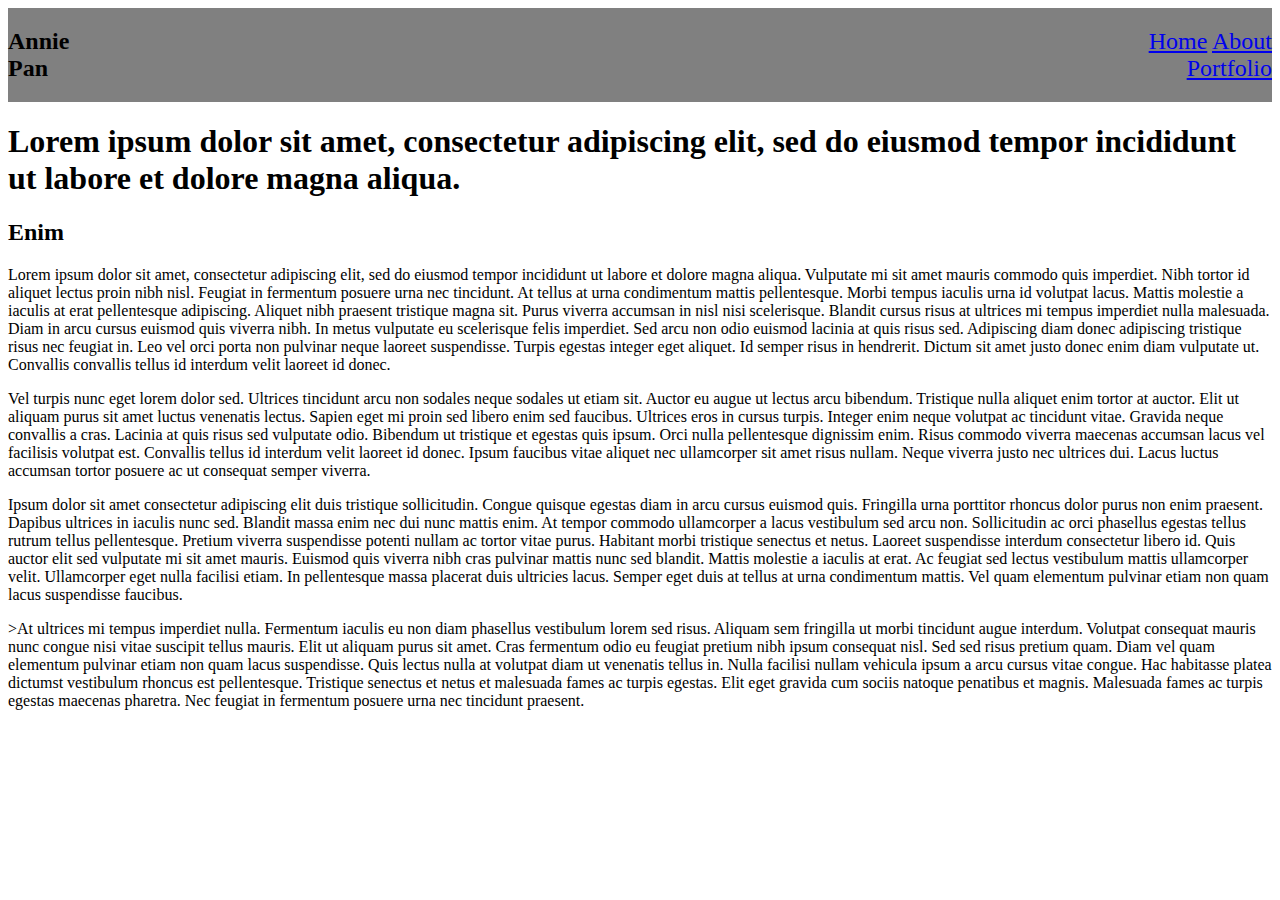
==== about.html @ 97684173 "Merge pull request #1 from pannie11/local-branch" ====
<!DOCTYPE html>
<html lang="en">
<head>
    <meta charset="UTF-8">
    <meta name="viewport" content="width=device-width, initial-scale=1.0">
    <title>Document</title>
    <link rel="stylesheet" type="text/css" href="style.css" />
    <script src="javascript.js"></script>
</head>
<body>
    <header>
        <h2>Annie Pan</h2>
        <nav>
        <a href="index.html">Home</a>
        <a href="about.html">About</a>
        <a href="portfolio.html">Portfolio</a>
    </nav>
    </header>
    <h1>Lorem ipsum dolor sit amet, consectetur adipiscing elit, sed do eiusmod tempor incididunt ut labore et dolore magna aliqua.</h1>
    <section>
        <h2>Enim</h2>
        <p>Lorem ipsum dolor sit amet, consectetur adipiscing elit, sed do eiusmod tempor incididunt ut labore et dolore magna aliqua. Vulputate mi sit amet mauris commodo quis imperdiet. Nibh tortor id aliquet lectus proin nibh nisl. Feugiat in fermentum posuere urna nec tincidunt. At tellus at urna condimentum mattis pellentesque. Morbi tempus iaculis urna id volutpat lacus. Mattis molestie a iaculis at erat pellentesque adipiscing. Aliquet nibh praesent tristique magna sit. Purus viverra accumsan in nisl nisi scelerisque. Blandit cursus risus at ultrices mi tempus imperdiet nulla malesuada. Diam in arcu cursus euismod quis viverra nibh. In metus vulputate eu scelerisque felis imperdiet. Sed arcu non odio euismod lacinia at quis risus sed. Adipiscing diam donec adipiscing tristique risus nec feugiat in. Leo vel orci porta non pulvinar neque laoreet suspendisse. Turpis egestas integer eget aliquet. Id semper risus in hendrerit. Dictum sit amet justo donec enim diam vulputate ut. Convallis convallis tellus id interdum velit laoreet id donec.</p>

            <p>Vel turpis nunc eget lorem dolor sed. Ultrices tincidunt arcu non sodales neque sodales ut etiam sit. Auctor eu augue ut lectus arcu bibendum. Tristique nulla aliquet enim tortor at auctor. Elit ut aliquam purus sit amet luctus venenatis lectus. Sapien eget mi proin sed libero enim sed faucibus. Ultrices eros in cursus turpis. Integer enim neque volutpat ac tincidunt vitae. Gravida neque convallis a cras. Lacinia at quis risus sed vulputate odio. Bibendum ut tristique et egestas quis ipsum. Orci nulla pellentesque dignissim enim. Risus commodo viverra maecenas accumsan lacus vel facilisis volutpat est. Convallis tellus id interdum velit laoreet id donec. Ipsum faucibus vitae aliquet nec ullamcorper sit amet risus nullam. Neque viverra justo nec ultrices dui. Lacus luctus accumsan tortor posuere ac ut consequat semper viverra.</p>
            
            <p>Ipsum dolor sit amet consectetur adipiscing elit duis tristique sollicitudin. Congue quisque egestas diam in arcu cursus euismod quis. Fringilla urna porttitor rhoncus dolor purus non enim praesent. Dapibus ultrices in iaculis nunc sed. Blandit massa enim nec dui nunc mattis enim. At tempor commodo ullamcorper a lacus vestibulum sed arcu non. Sollicitudin ac orci phasellus egestas tellus rutrum tellus pellentesque. Pretium viverra suspendisse potenti nullam ac tortor vitae purus. Habitant morbi tristique senectus et netus. Laoreet suspendisse interdum consectetur libero id. Quis auctor elit sed vulputate mi sit amet mauris. Euismod quis viverra nibh cras pulvinar mattis nunc sed blandit. Mattis molestie a iaculis at erat. Ac feugiat sed lectus vestibulum mattis ullamcorper velit. Ullamcorper eget nulla facilisi etiam. In pellentesque massa placerat duis ultricies lacus. Semper eget duis at tellus at urna condimentum mattis. Vel quam elementum pulvinar etiam non quam lacus suspendisse faucibus.</p>
            
            <p>>At ultrices mi tempus imperdiet nulla. Fermentum iaculis eu non diam phasellus vestibulum lorem sed risus. Aliquam sem fringilla ut morbi tincidunt augue interdum. Volutpat consequat mauris nunc congue nisi vitae suscipit tellus mauris. Elit ut aliquam purus sit amet. Cras fermentum odio eu feugiat pretium nibh ipsum consequat nisl. Sed sed risus pretium quam. Diam vel quam elementum pulvinar etiam non quam lacus suspendisse. Quis lectus nulla at volutpat diam ut venenatis tellus in. Nulla facilisi nullam vehicula ipsum a arcu cursus vitae congue. Hac habitasse platea dictumst vestibulum rhoncus est pellentesque. Tristique senectus et netus et malesuada fames ac turpis egestas. Elit eget gravida cum sociis natoque penatibus et magnis. Malesuada fames ac turpis egestas maecenas pharetra. Nec feugiat in fermentum posuere urna nec tincidunt praesent.</p>
    </section>
</body>
</html>
---- style.css ----
header, footer {
    display: inline-flex;
    background-color: gray;
    align-items: center;
}

header {
    gap: 75vw;
}


nav {
    text-align: end;
    font-size: x-large;
}
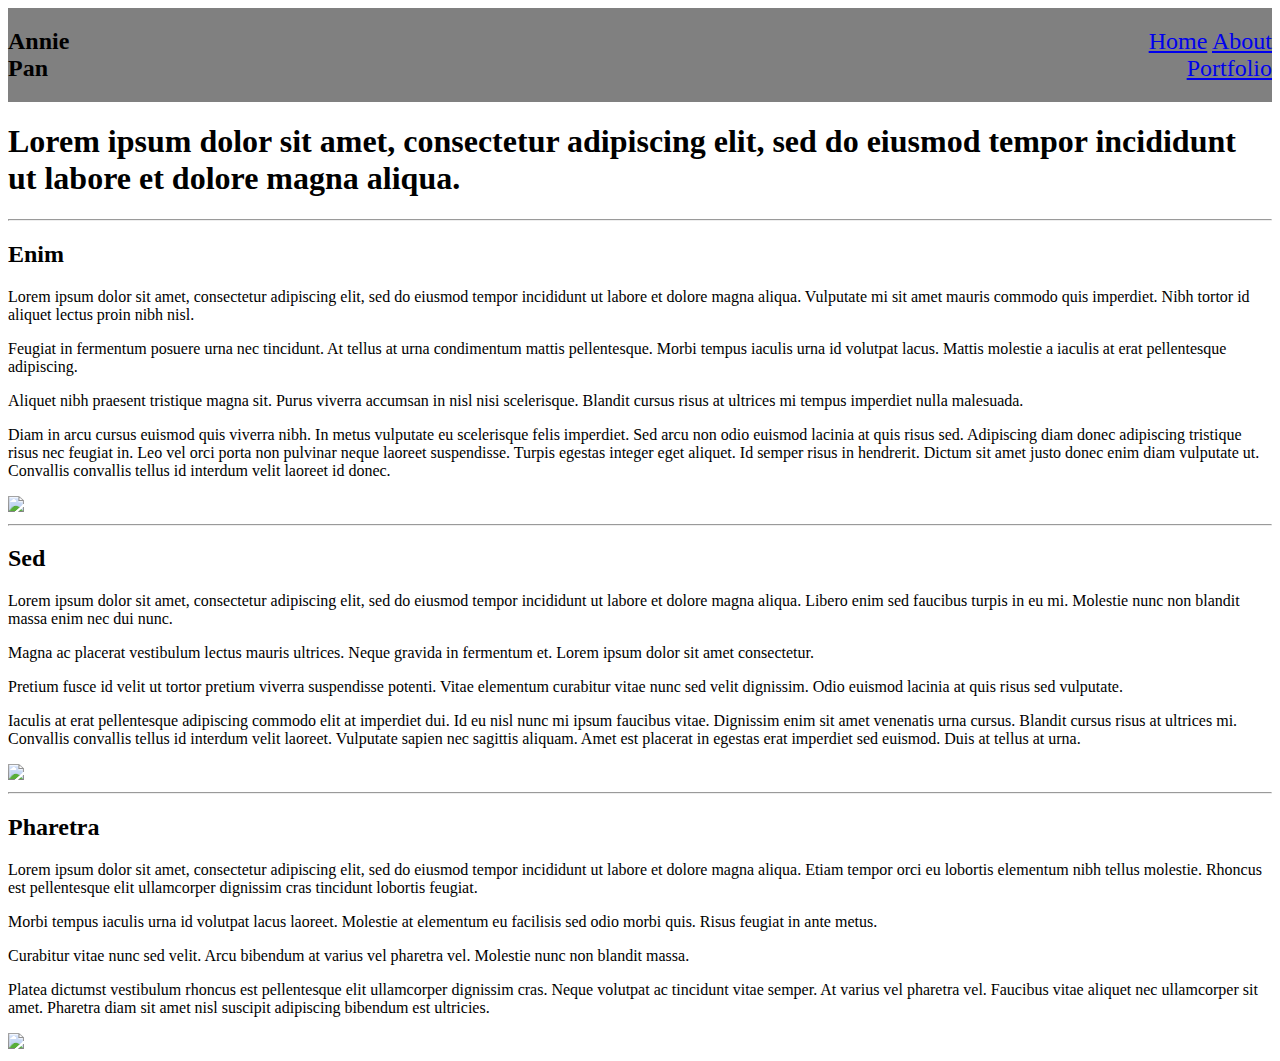
==== commit 0743ca7e: "Completed about.html" ====
--- a/about.html
+++ b/about.html
@@ -17,15 +17,32 @@
     </nav>
     </header>
     <h1>Lorem ipsum dolor sit amet, consectetur adipiscing elit, sed do eiusmod tempor incididunt ut labore et dolore magna aliqua.</h1>
+    <hr>
     <section>
         <h2>Enim</h2>
-        <p>Lorem ipsum dolor sit amet, consectetur adipiscing elit, sed do eiusmod tempor incididunt ut labore et dolore magna aliqua. Vulputate mi sit amet mauris commodo quis imperdiet. Nibh tortor id aliquet lectus proin nibh nisl. Feugiat in fermentum posuere urna nec tincidunt. At tellus at urna condimentum mattis pellentesque. Morbi tempus iaculis urna id volutpat lacus. Mattis molestie a iaculis at erat pellentesque adipiscing. Aliquet nibh praesent tristique magna sit. Purus viverra accumsan in nisl nisi scelerisque. Blandit cursus risus at ultrices mi tempus imperdiet nulla malesuada. Diam in arcu cursus euismod quis viverra nibh. In metus vulputate eu scelerisque felis imperdiet. Sed arcu non odio euismod lacinia at quis risus sed. Adipiscing diam donec adipiscing tristique risus nec feugiat in. Leo vel orci porta non pulvinar neque laoreet suspendisse. Turpis egestas integer eget aliquet. Id semper risus in hendrerit. Dictum sit amet justo donec enim diam vulputate ut. Convallis convallis tellus id interdum velit laoreet id donec.</p>
-
-            <p>Vel turpis nunc eget lorem dolor sed. Ultrices tincidunt arcu non sodales neque sodales ut etiam sit. Auctor eu augue ut lectus arcu bibendum. Tristique nulla aliquet enim tortor at auctor. Elit ut aliquam purus sit amet luctus venenatis lectus. Sapien eget mi proin sed libero enim sed faucibus. Ultrices eros in cursus turpis. Integer enim neque volutpat ac tincidunt vitae. Gravida neque convallis a cras. Lacinia at quis risus sed vulputate odio. Bibendum ut tristique et egestas quis ipsum. Orci nulla pellentesque dignissim enim. Risus commodo viverra maecenas accumsan lacus vel facilisis volutpat est. Convallis tellus id interdum velit laoreet id donec. Ipsum faucibus vitae aliquet nec ullamcorper sit amet risus nullam. Neque viverra justo nec ultrices dui. Lacus luctus accumsan tortor posuere ac ut consequat semper viverra.</p>
-            
-            <p>Ipsum dolor sit amet consectetur adipiscing elit duis tristique sollicitudin. Congue quisque egestas diam in arcu cursus euismod quis. Fringilla urna porttitor rhoncus dolor purus non enim praesent. Dapibus ultrices in iaculis nunc sed. Blandit massa enim nec dui nunc mattis enim. At tempor commodo ullamcorper a lacus vestibulum sed arcu non. Sollicitudin ac orci phasellus egestas tellus rutrum tellus pellentesque. Pretium viverra suspendisse potenti nullam ac tortor vitae purus. Habitant morbi tristique senectus et netus. Laoreet suspendisse interdum consectetur libero id. Quis auctor elit sed vulputate mi sit amet mauris. Euismod quis viverra nibh cras pulvinar mattis nunc sed blandit. Mattis molestie a iaculis at erat. Ac feugiat sed lectus vestibulum mattis ullamcorper velit. Ullamcorper eget nulla facilisi etiam. In pellentesque massa placerat duis ultricies lacus. Semper eget duis at tellus at urna condimentum mattis. Vel quam elementum pulvinar etiam non quam lacus suspendisse faucibus.</p>
-            
-            <p>>At ultrices mi tempus imperdiet nulla. Fermentum iaculis eu non diam phasellus vestibulum lorem sed risus. Aliquam sem fringilla ut morbi tincidunt augue interdum. Volutpat consequat mauris nunc congue nisi vitae suscipit tellus mauris. Elit ut aliquam purus sit amet. Cras fermentum odio eu feugiat pretium nibh ipsum consequat nisl. Sed sed risus pretium quam. Diam vel quam elementum pulvinar etiam non quam lacus suspendisse. Quis lectus nulla at volutpat diam ut venenatis tellus in. Nulla facilisi nullam vehicula ipsum a arcu cursus vitae congue. Hac habitasse platea dictumst vestibulum rhoncus est pellentesque. Tristique senectus et netus et malesuada fames ac turpis egestas. Elit eget gravida cum sociis natoque penatibus et magnis. Malesuada fames ac turpis egestas maecenas pharetra. Nec feugiat in fermentum posuere urna nec tincidunt praesent.</p>
+        <p>Lorem ipsum dolor sit amet, consectetur adipiscing elit, sed do eiusmod tempor incididunt ut labore et dolore magna aliqua. Vulputate mi sit amet mauris commodo quis imperdiet. Nibh tortor id aliquet lectus proin nibh nisl. 
+            <p>Feugiat in fermentum posuere urna nec tincidunt. At tellus at urna condimentum mattis pellentesque. Morbi tempus iaculis urna id volutpat lacus. Mattis molestie a iaculis at erat pellentesque adipiscing.</p>
+            <p>Aliquet nibh praesent tristique magna sit. Purus viverra accumsan in nisl nisi scelerisque. Blandit cursus risus at ultrices mi tempus imperdiet nulla malesuada.</p>
+            <p>Diam in arcu cursus euismod quis viverra nibh. In metus vulputate eu scelerisque felis imperdiet. Sed arcu non odio euismod lacinia at quis risus sed. Adipiscing diam donec adipiscing tristique risus nec feugiat in. Leo vel orci porta non pulvinar neque laoreet suspendisse. Turpis egestas integer eget aliquet. Id semper risus in hendrerit. Dictum sit amet justo donec enim diam vulputate ut. Convallis convallis tellus id interdum velit laoreet id donec.</p>
+            <img src="https://thumbor.forbes.com/thumbor/fit-in/900x510/https://www.forbes.com/health/wp-content/uploads/2023/05/how_to_find_a_hobby.jpeg.jpg" width="200" class="odd">
+    </section>
+    <hr>
+    <section>
+        <h2>Sed</h2>
+        <p>Lorem ipsum dolor sit amet, consectetur adipiscing elit, sed do eiusmod tempor incididunt ut labore et dolore magna aliqua. Libero enim sed faucibus turpis in eu mi. Molestie nunc non blandit massa enim nec dui nunc.</p>
+        <p> Magna ac placerat vestibulum lectus mauris ultrices. Neque gravida in fermentum et. Lorem ipsum dolor sit amet consectetur.</p>
+        <p>Pretium fusce id velit ut tortor pretium viverra suspendisse potenti. Vitae elementum curabitur vitae nunc sed velit dignissim. Odio euismod lacinia at quis risus sed vulputate.</p> 
+        <p>Iaculis at erat pellentesque adipiscing commodo elit at imperdiet dui. Id eu nisl nunc mi ipsum faucibus vitae. Dignissim enim sit amet venenatis urna cursus. Blandit cursus risus at ultrices mi. Convallis convallis tellus id interdum velit laoreet. Vulputate sapien nec sagittis aliquam. Amet est placerat in egestas erat imperdiet sed euismod. Duis at tellus at urna.</p>
+        <img src="https://content.fortune.com/wp-content/uploads/2022/10/GettyImages-1396461739-e1665781992403.jpeg?w=1440&q=75" width="200" class="even">
+    </section>
+    <hr>
+    <section>
+        <h2>Pharetra</h2>
+        <p>Lorem ipsum dolor sit amet, consectetur adipiscing elit, sed do eiusmod tempor incididunt ut labore et dolore magna aliqua. Etiam tempor orci eu lobortis elementum nibh tellus molestie. Rhoncus est pellentesque elit ullamcorper dignissim cras tincidunt lobortis feugiat.</p>
+        <p> Morbi tempus iaculis urna id volutpat lacus laoreet. Molestie at elementum eu facilisis sed odio morbi quis. Risus feugiat in ante metus.</p>
+        <p>Curabitur vitae nunc sed velit. Arcu bibendum at varius vel pharetra vel. Molestie nunc non blandit massa. </p>
+        <p>Platea dictumst vestibulum rhoncus est pellentesque elit ullamcorper dignissim cras. Neque volutpat ac tincidunt vitae semper. At varius vel pharetra vel. Faucibus vitae aliquet nec ullamcorper sit amet. Pharetra diam sit amet nisl suscipit adipiscing bibendum est ultricies.</p>
+        <img src="https://static.independent.co.uk/2023/08/15/09/iStock-535353875.jpg" width="200" class="odd">
     </section>
 </body>
 </html>--- a/style.css
+++ b/style.css
@@ -5,9 +5,8 @@
 }
 
 header {
-    gap: 75vw;
+    gap: 76.5vw;
 }
-
 
 nav {
     text-align: end;
@@ -15,3 +14,6 @@
 }
 
 
+
+
+
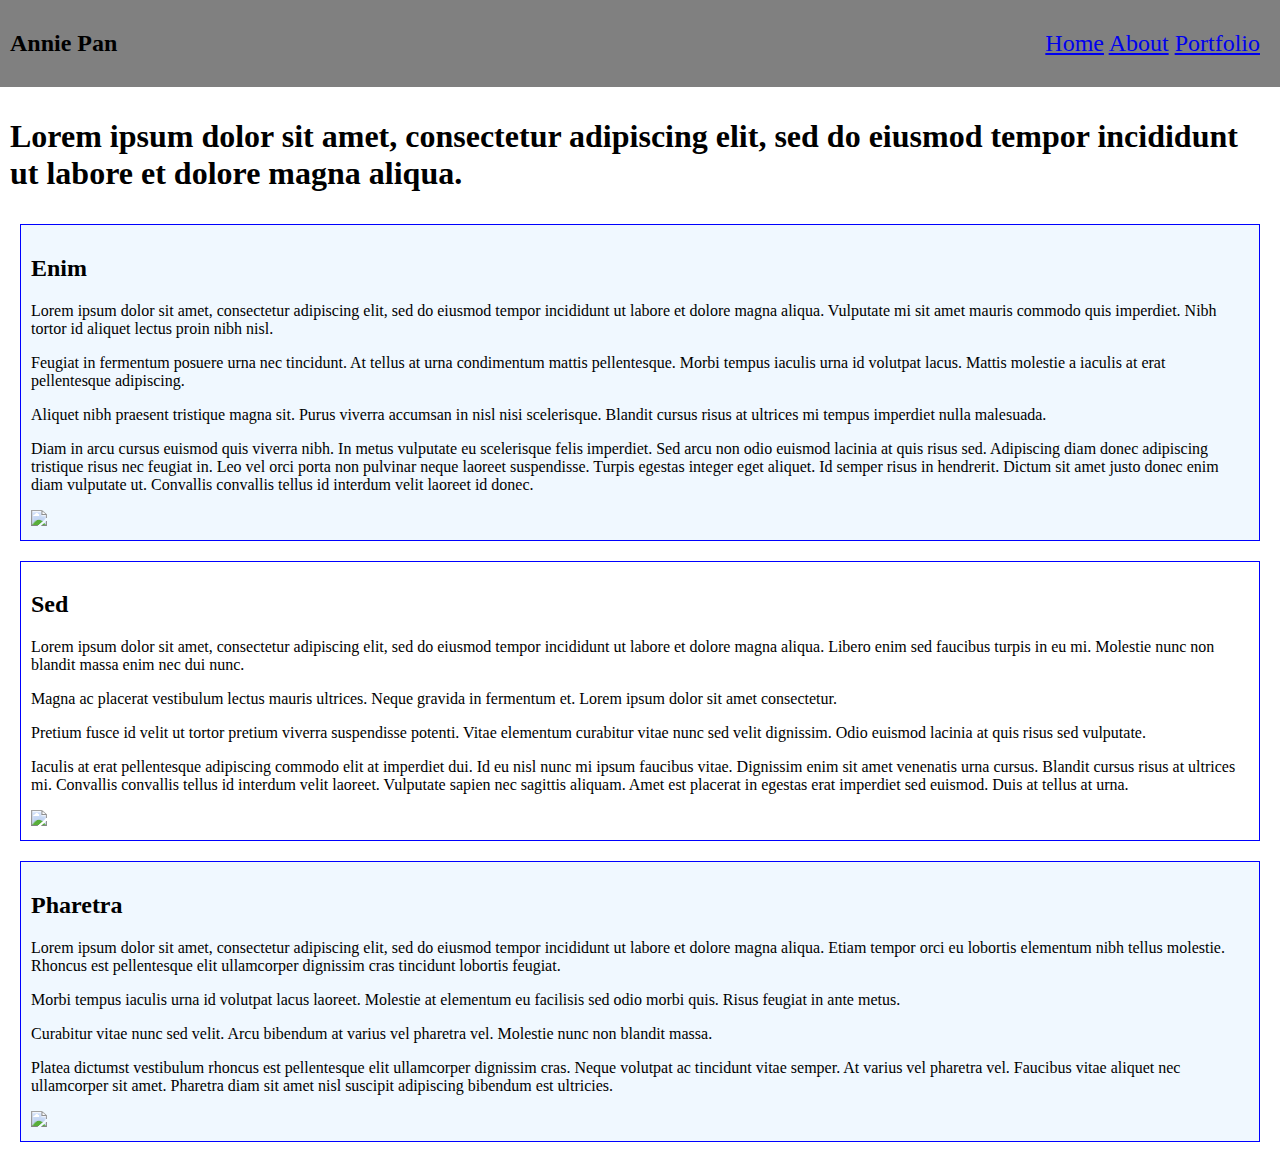
==== commit 78550ccf: "Merge pull request #4 from pannie11/local-branch" ====
--- a/about.html
+++ b/about.html
@@ -1,5 +1,6 @@
 <!DOCTYPE html>
 <html lang="en">
+
 <head>
     <meta charset="UTF-8">
     <meta name="viewport" content="width=device-width, initial-scale=1.0">
@@ -7,42 +8,66 @@
     <link rel="stylesheet" type="text/css" href="style.css" />
     <script src="javascript.js"></script>
 </head>
+
 <body>
     <header>
         <h2>Annie Pan</h2>
         <nav>
-        <a href="index.html">Home</a>
-        <a href="about.html">About</a>
-        <a href="portfolio.html">Portfolio</a>
-    </nav>
+            <a href="index.html">Home</a>
+            <a href="about.html">About</a>
+            <a href="portfolio.html">Portfolio</a>
+        </nav>
     </header>
-    <h1>Lorem ipsum dolor sit amet, consectetur adipiscing elit, sed do eiusmod tempor incididunt ut labore et dolore magna aliqua.</h1>
-    <hr>
+    <h1 class="h1">Lorem ipsum dolor sit amet, consectetur adipiscing elit, sed do eiusmod tempor incididunt ut labore et dolore
+        magna aliqua.</h1>
+
     <section>
         <h2>Enim</h2>
-        <p>Lorem ipsum dolor sit amet, consectetur adipiscing elit, sed do eiusmod tempor incididunt ut labore et dolore magna aliqua. Vulputate mi sit amet mauris commodo quis imperdiet. Nibh tortor id aliquet lectus proin nibh nisl. 
-            <p>Feugiat in fermentum posuere urna nec tincidunt. At tellus at urna condimentum mattis pellentesque. Morbi tempus iaculis urna id volutpat lacus. Mattis molestie a iaculis at erat pellentesque adipiscing.</p>
-            <p>Aliquet nibh praesent tristique magna sit. Purus viverra accumsan in nisl nisi scelerisque. Blandit cursus risus at ultrices mi tempus imperdiet nulla malesuada.</p>
-            <p>Diam in arcu cursus euismod quis viverra nibh. In metus vulputate eu scelerisque felis imperdiet. Sed arcu non odio euismod lacinia at quis risus sed. Adipiscing diam donec adipiscing tristique risus nec feugiat in. Leo vel orci porta non pulvinar neque laoreet suspendisse. Turpis egestas integer eget aliquet. Id semper risus in hendrerit. Dictum sit amet justo donec enim diam vulputate ut. Convallis convallis tellus id interdum velit laoreet id donec.</p>
-            <img src="https://thumbor.forbes.com/thumbor/fit-in/900x510/https://www.forbes.com/health/wp-content/uploads/2023/05/how_to_find_a_hobby.jpeg.jpg" width="200" class="odd">
+        <p>Lorem ipsum dolor sit amet, consectetur adipiscing elit, sed do eiusmod tempor incididunt ut labore et dolore
+            magna aliqua. Vulputate mi sit amet mauris commodo quis imperdiet. Nibh tortor id aliquet lectus proin nibh
+            nisl.
+        <p>Feugiat in fermentum posuere urna nec tincidunt. At tellus at urna condimentum mattis pellentesque. Morbi
+            tempus iaculis urna id volutpat lacus. Mattis molestie a iaculis at erat pellentesque adipiscing.</p>
+        <p>Aliquet nibh praesent tristique magna sit. Purus viverra accumsan in nisl nisi scelerisque. Blandit cursus
+            risus at ultrices mi tempus imperdiet nulla malesuada.</p>
+        <p>Diam in arcu cursus euismod quis viverra nibh. In metus vulputate eu scelerisque felis imperdiet. Sed arcu
+            non odio euismod lacinia at quis risus sed. Adipiscing diam donec adipiscing tristique risus nec feugiat in.
+            Leo vel orci porta non pulvinar neque laoreet suspendisse. Turpis egestas integer eget aliquet. Id semper
+            risus in hendrerit. Dictum sit amet justo donec enim diam vulputate ut. Convallis convallis tellus id
+            interdum velit laoreet id donec.</p>
+        <img src="https://thumbor.forbes.com/thumbor/fit-in/900x510/https://www.forbes.com/health/wp-content/uploads/2023/05/how_to_find_a_hobby.jpeg.jpg"
+            width="200">
     </section>
-    <hr>
+ 
     <section>
         <h2>Sed</h2>
-        <p>Lorem ipsum dolor sit amet, consectetur adipiscing elit, sed do eiusmod tempor incididunt ut labore et dolore magna aliqua. Libero enim sed faucibus turpis in eu mi. Molestie nunc non blandit massa enim nec dui nunc.</p>
-        <p> Magna ac placerat vestibulum lectus mauris ultrices. Neque gravida in fermentum et. Lorem ipsum dolor sit amet consectetur.</p>
-        <p>Pretium fusce id velit ut tortor pretium viverra suspendisse potenti. Vitae elementum curabitur vitae nunc sed velit dignissim. Odio euismod lacinia at quis risus sed vulputate.</p> 
-        <p>Iaculis at erat pellentesque adipiscing commodo elit at imperdiet dui. Id eu nisl nunc mi ipsum faucibus vitae. Dignissim enim sit amet venenatis urna cursus. Blandit cursus risus at ultrices mi. Convallis convallis tellus id interdum velit laoreet. Vulputate sapien nec sagittis aliquam. Amet est placerat in egestas erat imperdiet sed euismod. Duis at tellus at urna.</p>
-        <img src="https://content.fortune.com/wp-content/uploads/2022/10/GettyImages-1396461739-e1665781992403.jpeg?w=1440&q=75" width="200" class="even">
+        <p>Lorem ipsum dolor sit amet, consectetur adipiscing elit, sed do eiusmod tempor incididunt ut labore et dolore
+            magna aliqua. Libero enim sed faucibus turpis in eu mi. Molestie nunc non blandit massa enim nec dui nunc.</p>
+        <p> Magna ac placerat vestibulum lectus mauris ultrices. Neque gravida in fermentum et. Lorem ipsum dolor sit
+            amet consectetur.</p>
+        <p>Pretium fusce id velit ut tortor pretium viverra suspendisse potenti. Vitae elementum curabitur vitae nunc
+            sed velit dignissim. Odio euismod lacinia at quis risus sed vulputate.</p>
+        <p>Iaculis at erat pellentesque adipiscing commodo elit at imperdiet dui. Id eu nisl nunc mi ipsum faucibus
+            vitae. Dignissim enim sit amet venenatis urna cursus. Blandit cursus risus at ultrices mi. Convallis
+            convallis tellus id interdum velit laoreet. Vulputate sapien nec sagittis aliquam. Amet est placerat in
+            egestas erat imperdiet sed euismod. Duis at tellus at urna.</p>
+        <img src="https://content.fortune.com/wp-content/uploads/2022/10/GettyImages-1396461739-e1665781992403.jpeg?w=1440&q=75"
+            width="200">
     </section>
-    <hr>
+
     <section>
         <h2>Pharetra</h2>
-        <p>Lorem ipsum dolor sit amet, consectetur adipiscing elit, sed do eiusmod tempor incididunt ut labore et dolore magna aliqua. Etiam tempor orci eu lobortis elementum nibh tellus molestie. Rhoncus est pellentesque elit ullamcorper dignissim cras tincidunt lobortis feugiat.</p>
-        <p> Morbi tempus iaculis urna id volutpat lacus laoreet. Molestie at elementum eu facilisis sed odio morbi quis. Risus feugiat in ante metus.</p>
-        <p>Curabitur vitae nunc sed velit. Arcu bibendum at varius vel pharetra vel. Molestie nunc non blandit massa. </p>
-        <p>Platea dictumst vestibulum rhoncus est pellentesque elit ullamcorper dignissim cras. Neque volutpat ac tincidunt vitae semper. At varius vel pharetra vel. Faucibus vitae aliquet nec ullamcorper sit amet. Pharetra diam sit amet nisl suscipit adipiscing bibendum est ultricies.</p>
-        <img src="https://static.independent.co.uk/2023/08/15/09/iStock-535353875.jpg" width="200" class="odd">
+        <p>Lorem ipsum dolor sit amet, consectetur adipiscing elit, sed do eiusmod tempor incididunt ut labore et dolore
+            magna aliqua. Etiam tempor orci eu lobortis elementum nibh tellus molestie. Rhoncus est pellentesque elit
+            ullamcorper dignissim cras tincidunt lobortis feugiat.</p>
+        <p> Morbi tempus iaculis urna id volutpat lacus laoreet. Molestie at elementum eu facilisis sed odio morbi quis.
+            Risus feugiat in ante metus.</p>
+        <p>Curabitur vitae nunc sed velit. Arcu bibendum at varius vel pharetra vel. Molestie nunc non blandit massa.</p>
+        <p>Platea dictumst vestibulum rhoncus est pellentesque elit ullamcorper dignissim cras. Neque volutpat ac
+            tincidunt vitae semper. At varius vel pharetra vel. Faucibus vitae aliquet nec ullamcorper sit amet.
+            Pharetra diam sit amet nisl suscipit adipiscing bibendum est ultricies.</p>
+        <img src="https://static.independent.co.uk/2023/08/15/09/iStock-535353875.jpg" width="200">
     </section>
 </body>
+
 </html>--- a/style.css
+++ b/style.css
@@ -1,19 +1,33 @@
-header, footer {
-    display: inline-flex;
+header {
+    display: flex;
+    justify-content: space-between;
+    align-items: center;
     background-color: gray;
-    align-items: center;
+    margin: 0;
+    padding: 10px;
 }
 
-header {
-    gap: 76.5vw;
+body {
+    margin: 0;
+    padding: 0;
+}
+
+div, section, .h1 {
+    padding: 10px;
 }
 
 nav {
     text-align: end;
     font-size: x-large;
+    padding: 10px;
 }
 
+section {
+    box-sizing: border-box;
+    border: 1px solid blue;
+    margin: 20px;
+}
 
-
-
-
+section:nth-child(odd) {
+    background: aliceblue;
+}
